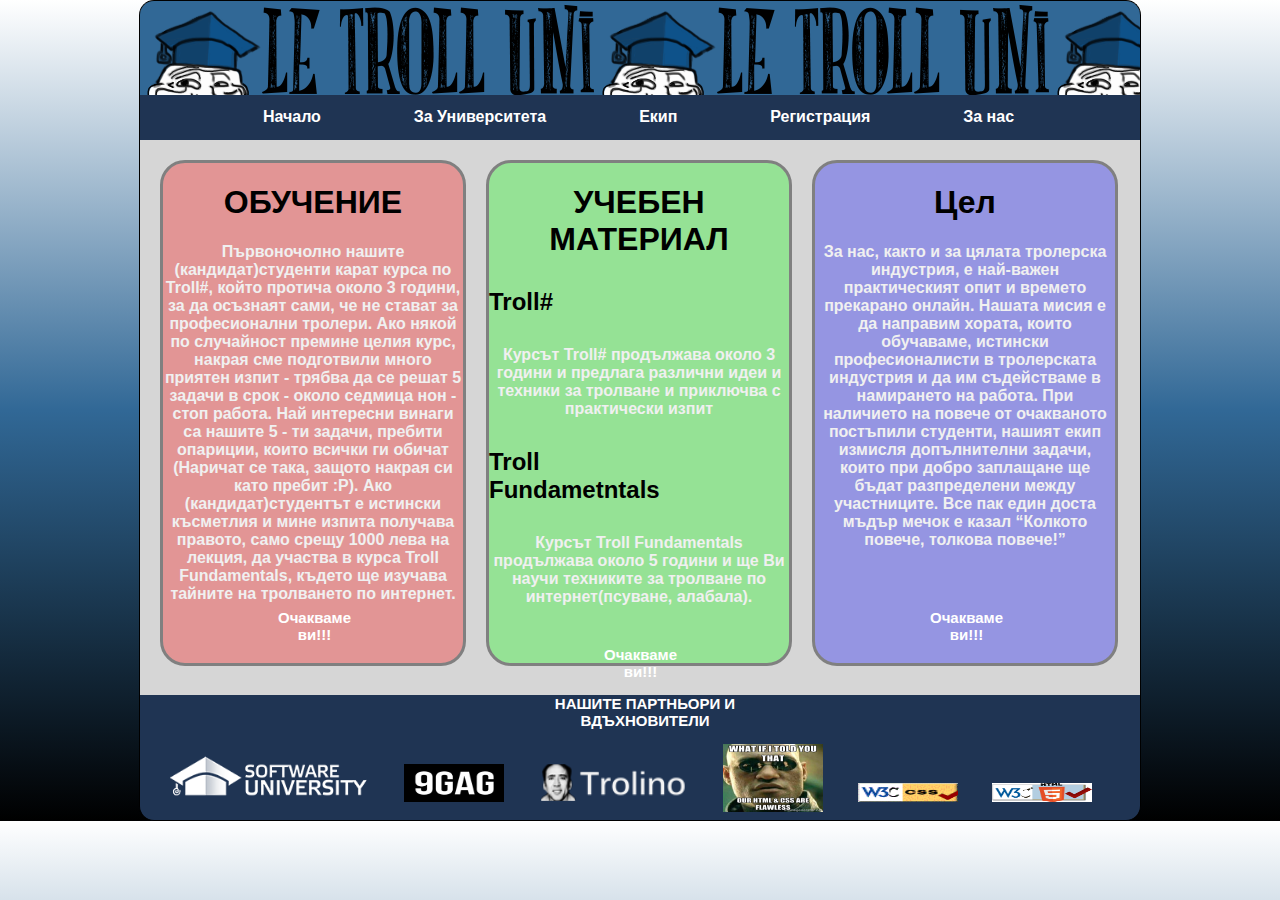
==== About.html @ fa5be1a2 "footer" ====
<!DOCTYPE html>
<html>
<head>
    <title>About - TrollUni</title>
    <link rel="stylesheet" href="styles/OurWebsite.css"/>
    <link rel="stylesheet" type="text/css" href="styles/About.css">
    <link rel="icon" type="image/x-icon" href="images/trollhead.ico">
    <meta charset="UTF-8">
</head>
<body>
<header>

</header>

<div id="content">
    <nav>
        <ul>
            <a href="Home.html"><li>Начало</li></a>
            <a href="About.html"><li>За Университета</li></a>
            <a href="Team.html"><li>Екип</li></a>
            <a href="Register.html"><li>Регистрация</li></a>
            <a href="AboutUs.html"><li>За нас</li></a>
        </ul>
    </nav>
    <article>
        <h1>ОБУЧЕНИЕ</h1>
        <h4>Първоночолно нашите (кандидат)студенти карат курса по Troll#, който протича около 3 години, за да осъзнаят сами, че не стават за професионални тролери. Ако някой по случайност премине целия курс, накрая сме подготвили много приятен изпит - трябва да се решат 5 задачи в срок - около седмица нон - стоп работа. Най интересни винаги са нашите 5 - ти задачи, пребити опариции, които всички ги обичат (Наричат се така, защото накрая си като пребит :P). Ако (кандидат)студентът е истински късметлия и мине изпита получава правото, само срещу 1000 лева на лекция, да участва в курса Troll Fundamentals, където ще изучава тайните на тролването по интернет.</h4>
        <a href="Register.html"><h3>Очакваме ви!!!</h3></a>
    </article>
    <article>
        <h1>УЧЕБЕН МАТЕРИАЛ</h1>
        <h2>Troll#</h2>
        <h4>Курсът Troll# продължава около 3 години и предлага различни идеи и техники за тролване и приключва с практически изпит</h4>
        <h2>Troll Fundametntals</h2>
        <h4>Курсът Troll Fundamentals продължава около 5 години и ще Ви научи техниките за тролване по интернет(псуване, алабала).</h4>
        <a href="Register.html"><h3>Очакваме ви!!!</h3></a>
    </article>
    <article>
        <h1>Цел</h1>
        <h4>За нас, както и за цялата тролерска индустрия, е най-важен практическият опит и времето прекарано онлайн. Нашата мисия е да направим хората, които обучаваме, истински професионалисти в тролерската индустрия и да им съдействаме в намирането на работа. При наличието на повече от очакваното постъпили студенти, нашият екип измисля допълнителни задачи, които при добро заплащане ще бъдат разпределени между участниците. Все пак един доста мъдър мечок е казал <q>Колкото повече, толкова повече!</q></h4>
        <a href="Register.html"><h3>Очакваме ви!!!</h3></a>
    </article>
</div>
<footer>
    <h3>НАШИТЕ ПАРТНЬОРИ И ВДЪХНОВИТЕЛИ</h3>

    <a target="_blank" href="www.softuni.bg">
    <img src="images/softuni.png" id="softuni">
    </a>

    <a target="_blank"href="www.9gag.com">
    <img src="images/9gag.png" id="pic">
    </a>

    <a target="_blank" href="www.trolino.com">
    <img src="images/cagelogo.png" id="trolino">
    </a>

    <a>
    <img src="images/whatif.jpg" id="whatif">
    </a>
    <a target="_blank" href="">
    <img src="images/css_validation.gif" id="cssvalidator">
    </a>

    <a target="_blank" href="">
    <img src="images/w3c-valid-html.jpg" id="htmlvalidator">
    </a>
</footer>
</body>
</html>
---- styles/OurWebsite.css ----
body{
    background: linear-gradient(white,rgb(49,104,150), black);
    font-family: "Arial", Times, sans-serif;
    margin: 0;
    padding: 0;
}
header {
    border: 1px solid black;
    width: 900px;
    height: 94px;
    padding-left: 50px;
    padding-right: 50px;
    border-top-right-radius: 15px;
    border-top-left-radius: 15px;
    margin: 0 auto;
    background-image: url("../images/header.png");
    border-bottom: none;
}
#content {
    border: 1px solid black;
    width: 1000px;
    height: 600px;
    margin: 0 auto;
    border-top: none;
    border-bottom: none;
    background-color: rgb(214,214,214);
}
footer {
    border: 1px solid black;
    border-top:none;
    width: 1000px;
    height: 75px;
    border-bottom-right-radius: 15px;
    border-bottom-left-radius: 15px;
    margin: 0 auto;
    background-color: rgb(31,52,83);
    padding-top: 50px;
}
h3 {
    font-size: 15px;
    text-align: center;
    margin-top: -5%;
    margin-left: 35%;
    color: white;
    width: 31%;
}
nav{
    background-color: rgb(31,52,83);
    height: 45px;
    border-top: none;
}
ul {
    list-style-type: none;
    margin: 0px;
    margin-left: 20px;
    height: 100%;
}
li{
    height: 70%;
    float: left;
    padding-left: 30px;
    padding-right: 30px;
    margin-left: 3.5%;
    padding-top: 13px;
}
li:hover{
    background:rgb(22,35,53);
    border-radius: 10px;
}
nav > a{
    text-decoration: none;
    color: white;
    font-weight: bold;
}
footer > img {
    float: left;
}
#pic {
    width: 10%;
    height: 50%;
    padding-bottom: 4%;
    padding-left:3%;
}
#whatif {
    width: 10%;
    height: 90%;
    padding-bottom:3%;
    padding-left:3%;
}
#cssvalidator{
    width: 10%;
    height: 25%;
    padding-bottom: 4%;
    padding-left:3%;
}
#htmlvalidator{
    width: 10%;
    height: 25%;
    padding-bottom: 4%;
    padding-left:3%;
}
#softuni {
    width: 20%;
    height: 70%;
    padding-bottom: 4%;
    padding-left:3%;
}
#trolino {
    width: 15%;
    padding-left:3%;
    padding-bottom:4%;

}

a{
    text-decoration: none;
    color: white;
    font-weight: bold;
}

@media all and (max-width: 1000px) {
    * {
        box-sizing: border-box;
        margin: 0 auto;
    }

    section header{
        width: 100%;
        margin: 0 auto;
    }

    header {
        width: 100%;
        margin: 0 auto;
    }

    #content {
        width: 100%;
        margin: 0 auto;
    }

    footer {
        width: 100%;
        margin: 0 auto;
    }
}
---- styles/About.css ----
article {
	width: 300px;
	height: 500px;
	background-color: rgba(255, 0, 0, 0.3);
	border-radius: 25px;
	border: 3px solid gray;
	text-align: center;
	margin-left: 20px;
	margin-top: 20px;
	float: left;
}

h1 {
	font-weight: bold;
}

h4 {
	color: rgb(240, 240, 240);
}

article:nth-of-type(2) {
	background-color: rgba(0, 255, 0, 0.3);
}

article:nth-of-type(3) {
	background-color: rgba(0, 0, 255, 0.3);
}

h2 {
	text-align: right;
	font-weight: bold;
	margin-top: 30px;
	margin-bottom: 30px;
	margin-right: 250px;
}

article:nth-of-type(2)>a>h3 {
	margin-top: 40px;
}

article:nth-of-type(3)>a>h3 {
	margin-top: 60px;
}
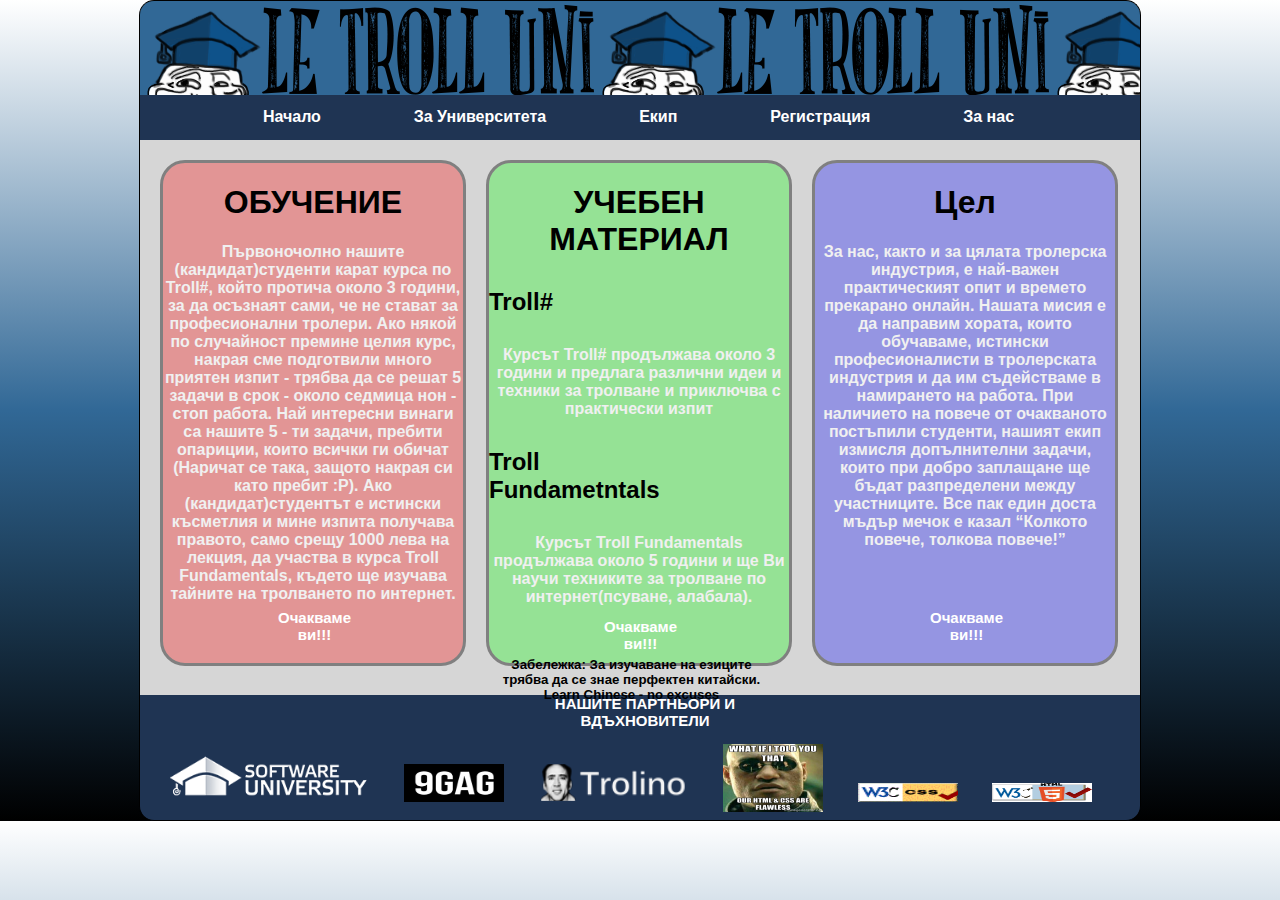
==== commit daeeebbb: "team" ====
--- a/About.html
+++ b/About.html
@@ -34,6 +34,7 @@
         <h2>Troll Fundametntals</h2>
         <h4>Курсът Troll Fundamentals продължава около 5 години и ще Ви научи техниките за тролване по интернет(псуване, алабала).</h4>
         <a href="Register.html"><h3>Очакваме ви!!!</h3></a>
+        <h5>Забележка: За изучаване на езиците трябва да се знае перфектен китайски. Learn Chinese - no excuses</h5>
     </article>
     <article>
         <h1>Цел</h1>
--- a/styles/About.css
+++ b/styles/About.css
@@ -35,10 +35,14 @@
 }
 
 article:nth-of-type(2)>a>h3 {
-	margin-top: 40px;
+	margin-top: -10px;
 }
 
 article:nth-of-type(3)>a>h3 {
 	margin-top: 60px;
 }
 
+article:nth-of-type(2)>h5 {
+	width: 285px;
+	margin-top: -10px;
+}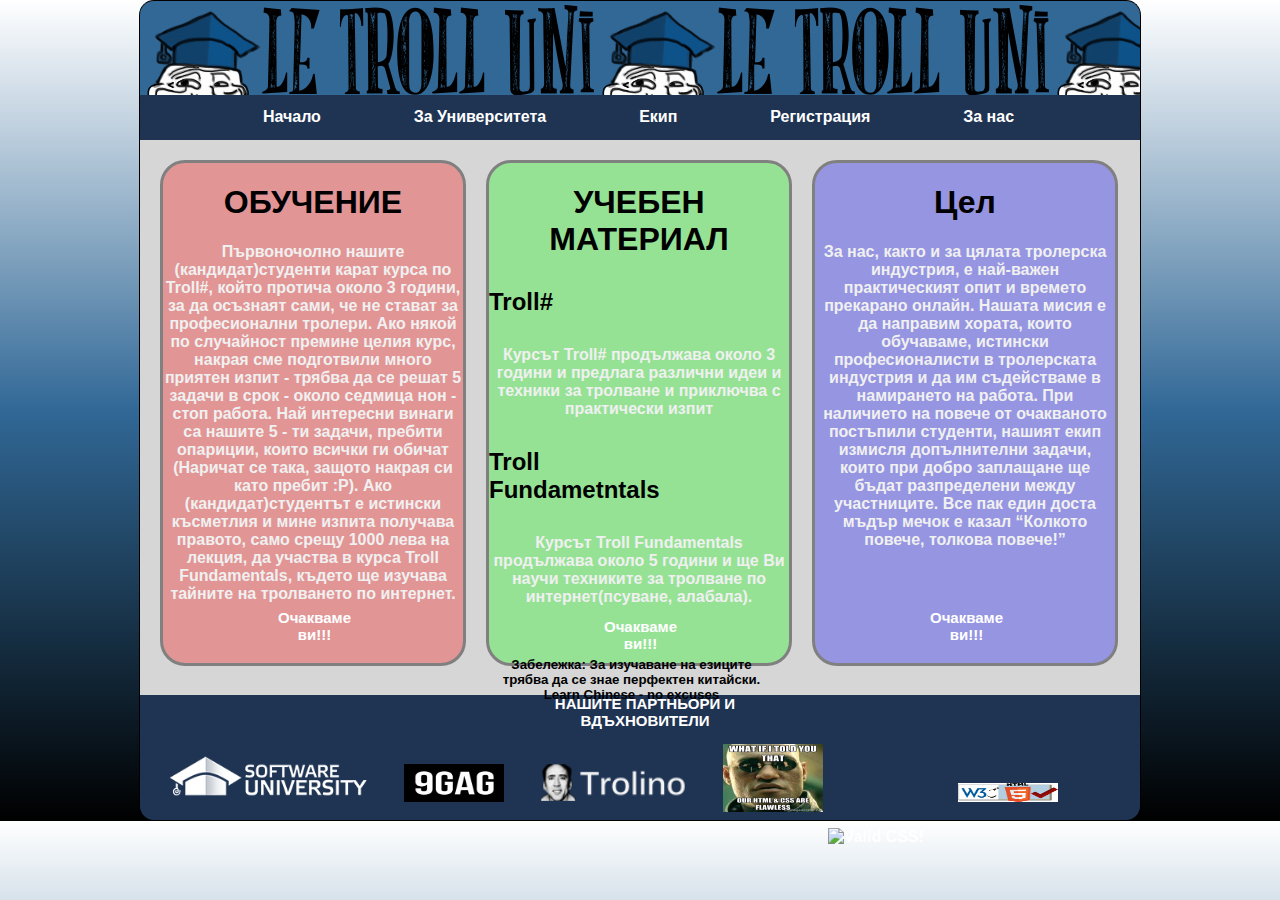
==== commit 80297f05: "Css and HTML 5 validation changes" ====
--- a/About.html
+++ b/About.html
@@ -1,72 +1,76 @@
 <!DOCTYPE html>
 <html>
-<head>
-    <title>About - TrollUni</title>
-    <link rel="stylesheet" href="styles/OurWebsite.css"/>
-    <link rel="stylesheet" type="text/css" href="styles/About.css">
-    <link rel="icon" type="image/x-icon" href="images/trollhead.ico">
-    <meta charset="UTF-8">
-</head>
-<body>
-<header>
+	<head>
+		<title>About - TrollUni</title>
+		<link rel="stylesheet" href="styles/OurWebsite.css"/>
+		<link rel="stylesheet" type="text/css" href="styles/About.css">
+		<link rel="icon" type="image/x-icon" href="images/trollhead.ico">
+		<meta charset="UTF-8">
+	</head>
+	<body>
+		<header>
 
-</header>
+		</header>
 
-<div id="content">
-    <nav>
-        <ul>
-            <a href="Home.html"><li>Начало</li></a>
-            <a href="About.html"><li>За Университета</li></a>
-            <a href="Team.html"><li>Екип</li></a>
-            <a href="Register.html"><li>Регистрация</li></a>
-            <a href="AboutUs.html"><li>За нас</li></a>
-        </ul>
-    </nav>
-    <article>
-        <h1>ОБУЧЕНИЕ</h1>
-        <h4>Първоночолно нашите (кандидат)студенти карат курса по Troll#, който протича около 3 години, за да осъзнаят сами, че не стават за професионални тролери. Ако някой по случайност премине целия курс, накрая сме подготвили много приятен изпит - трябва да се решат 5 задачи в срок - около седмица нон - стоп работа. Най интересни винаги са нашите 5 - ти задачи, пребити опариции, които всички ги обичат (Наричат се така, защото накрая си като пребит :P). Ако (кандидат)студентът е истински късметлия и мине изпита получава правото, само срещу 1000 лева на лекция, да участва в курса Troll Fundamentals, където ще изучава тайните на тролването по интернет.</h4>
-        <a href="Register.html"><h3>Очакваме ви!!!</h3></a>
-    </article>
-    <article>
-        <h1>УЧЕБЕН МАТЕРИАЛ</h1>
-        <h2>Troll#</h2>
-        <h4>Курсът Troll# продължава около 3 години и предлага различни идеи и техники за тролване и приключва с практически изпит</h4>
-        <h2>Troll Fundametntals</h2>
-        <h4>Курсът Troll Fundamentals продължава около 5 години и ще Ви научи техниките за тролване по интернет(псуване, алабала).</h4>
-        <a href="Register.html"><h3>Очакваме ви!!!</h3></a>
-        <h5>Забележка: За изучаване на езиците трябва да се знае перфектен китайски. Learn Chinese - no excuses</h5>
-    </article>
-    <article>
-        <h1>Цел</h1>
-        <h4>За нас, както и за цялата тролерска индустрия, е най-важен практическият опит и времето прекарано онлайн. Нашата мисия е да направим хората, които обучаваме, истински професионалисти в тролерската индустрия и да им съдействаме в намирането на работа. При наличието на повече от очакваното постъпили студенти, нашият екип измисля допълнителни задачи, които при добро заплащане ще бъдат разпределени между участниците. Все пак един доста мъдър мечок е казал <q>Колкото повече, толкова повече!</q></h4>
-        <a href="Register.html"><h3>Очакваме ви!!!</h3></a>
-    </article>
-</div>
-<footer>
-    <h3>НАШИТЕ ПАРТНЬОРИ И ВДЪХНОВИТЕЛИ</h3>
+		<div id="content">
+			<nav>
+				<ul>
+					<a href="Home.html">
+					<li>
+						Начало
+					</li></a>
+					<a href="About.html">
+					<li>
+						За Университета
+					</li></a>
+					<a href="Team.html">
+					<li>
+						Екип
+					</li></a>
+					<a href="Register.html">
+					<li>
+						Регистрация
+					</li></a>
+					<a href="AboutUs.html">
+					<li>
+						За нас
+					</li></a>
+				</ul>
+			</nav>
+			<article>
+				<h1>ОБУЧЕНИЕ</h1>
+				<h4>Първоночолно нашите (кандидат)студенти карат курса по Troll#, който протича около 3 години, за да осъзнаят сами, че не стават за професионални тролери. Ако някой по случайност премине целия курс, накрая сме подготвили много приятен изпит - трябва да се решат 5 задачи в срок - около седмица нон - стоп работа. Най интересни винаги са нашите 5 - ти задачи, пребити опариции, които всички ги обичат (Наричат се така, защото накрая си като пребит :P). Ако (кандидат)студентът е истински късметлия и мине изпита получава правото, само срещу 1000 лева на лекция, да участва в курса Troll Fundamentals, където ще изучава тайните на тролването по интернет.</h4>
+				<a href="Register.html"><h3>Очакваме ви!!!</h3></a>
+			</article>
+			<article>
+				<h1>УЧЕБЕН МАТЕРИАЛ</h1>
+				<h2>Troll#</h2>
+				<h4>Курсът Troll# продължава около 3 години и предлага различни идеи и техники за тролване и приключва с практически изпит</h4>
+				<h2>Troll Fundametntals</h2>
+				<h4>Курсът Troll Fundamentals продължава около 5 години и ще Ви научи техниките за тролване по интернет(псуване, алабала).</h4>
+				<a href="Register.html"><h3>Очакваме ви!!!</h3></a>
+				<h5>Забележка: За изучаване на езиците трябва да се знае перфектен китайски. Learn Chinese - no excuses</h5>
+			</article>
+			<article>
+				<h1>Цел</h1>
+				<h4>За нас, както и за цялата тролерска индустрия, е най-важен практическият опит и времето прекарано онлайн. Нашата мисия е да направим хората, които обучаваме, истински професионалисти в тролерската индустрия и да им съдействаме в намирането на работа. При наличието на повече от очакваното постъпили студенти, нашият екип измисля допълнителни задачи, които при добро заплащане ще бъдат разпределени между участниците. Все пак един доста мъдър мечок е казал <q>Колкото повече, толкова повече!</q></h4>
+				<a href="Register.html"><h3>Очакваме ви!!!</h3></a>
+			</article>
+		</div>
+		<footer>
+			<h3>НАШИТЕ ПАРТНЬОРИ И ВДЪХНОВИТЕЛИ</h3>
 
-    <a target="_blank" href="www.softuni.bg">
-    <img src="images/softuni.png" id="softuni">
-    </a>
+			<a target="_blank" href="www.softuni.bg"> <img src="images/softuni.png" alt="SoftUni" id="softuni"> </a>
 
-    <a target="_blank"href="www.9gag.com">
-    <img src="images/9gag.png" id="pic">
-    </a>
+			<a target="_blank" href="www.9gag.com"> <img src="images/9gag.png" alt="Gag9" id="pic"> </a>
 
-    <a target="_blank" href="www.trolino.com">
-    <img src="images/cagelogo.png" id="trolino">
-    </a>
+			<a target="_blank" href="www.trolino.com"> <img src="images/cagelogo.png" alt="cagelogo" id="trolino"> </a>
 
-    <a>
-    <img src="images/whatif.jpg" id="whatif">
-    </a>
-    <a target="_blank" href="">
-    <img src="images/css_validation.gif" id="cssvalidator">
-    </a>
-
-    <a target="_blank" href="">
-    <img src="images/w3c-valid-html.jpg" id="htmlvalidator">
-    </a>
-</footer>
-</body>
+			<a> <img src="images/whatif.jpg" alt="whatif" id="whatif"> </a>
+			<a href="http://jigsaw.w3.org/css-validator/check/referer">
+				<img style="border:0;width:88px;height:31px" src="http://jigsaw.w3.org/css-validator/images/vcss" alt="Valid CSS!" />
+			</a>
+			<a target="_blank" href=""> <img src="images/w3c-valid-html.jpg" alt="w3c-valid-html" id="htmlvalidator"> </a>
+		</footer>
+	</body>
 </html>
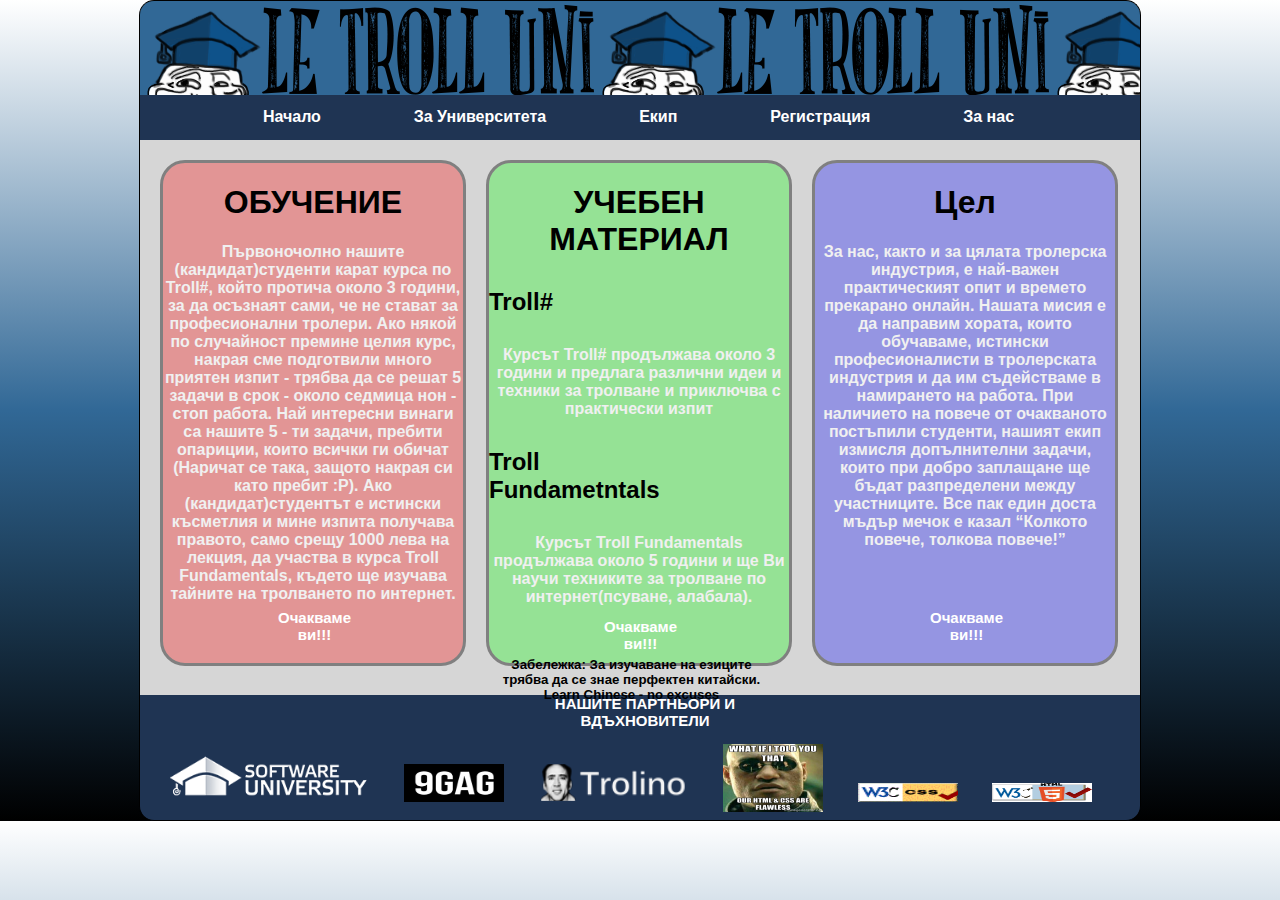
==== commit 1bd3864a: "About.html html validation" ====
--- a/About.html
+++ b/About.html
@@ -59,18 +59,12 @@
 		</div>
 		<footer>
 			<h3>НАШИТЕ ПАРТНЬОРИ И ВДЪХНОВИТЕЛИ</h3>
-
 			<a target="_blank" href="www.softuni.bg"> <img src="images/softuni.png" alt="SoftUni" id="softuni"> </a>
-
 			<a target="_blank" href="www.9gag.com"> <img src="images/9gag.png" alt="Gag9" id="pic"> </a>
-
 			<a target="_blank" href="www.trolino.com"> <img src="images/cagelogo.png" alt="cagelogo" id="trolino"> </a>
-
 			<a> <img src="images/whatif.jpg" alt="whatif" id="whatif"> </a>
-			<a href="http://jigsaw.w3.org/css-validator/check/referer">
-				<img style="border:0;width:88px;height:31px" src="http://jigsaw.w3.org/css-validator/images/vcss" alt="Valid CSS!" />
-			</a>
-			<a target="_blank" href=""> <img src="images/w3c-valid-html.jpg" alt="w3c-valid-html" id="htmlvalidator"> </a>
+			<a target="_blank" href="http://jigsaw.w3.org/css-validator/check/referer"> <img src="images/css_validation.gif" id="cssvalidator"> </a>
+			<a target="_blank" href="http://validator.w3.org/check?uri=http%3A%2F%2Fwww.trolluni.com%2F&charset=%28detect+automatically%29&doctype=Inline&group=0"> <img src="images/w3c-valid-html.jpg" alt="w3c-valid-html" id="htmlvalidator"> </a>
 		</footer>
 	</body>
 </html>
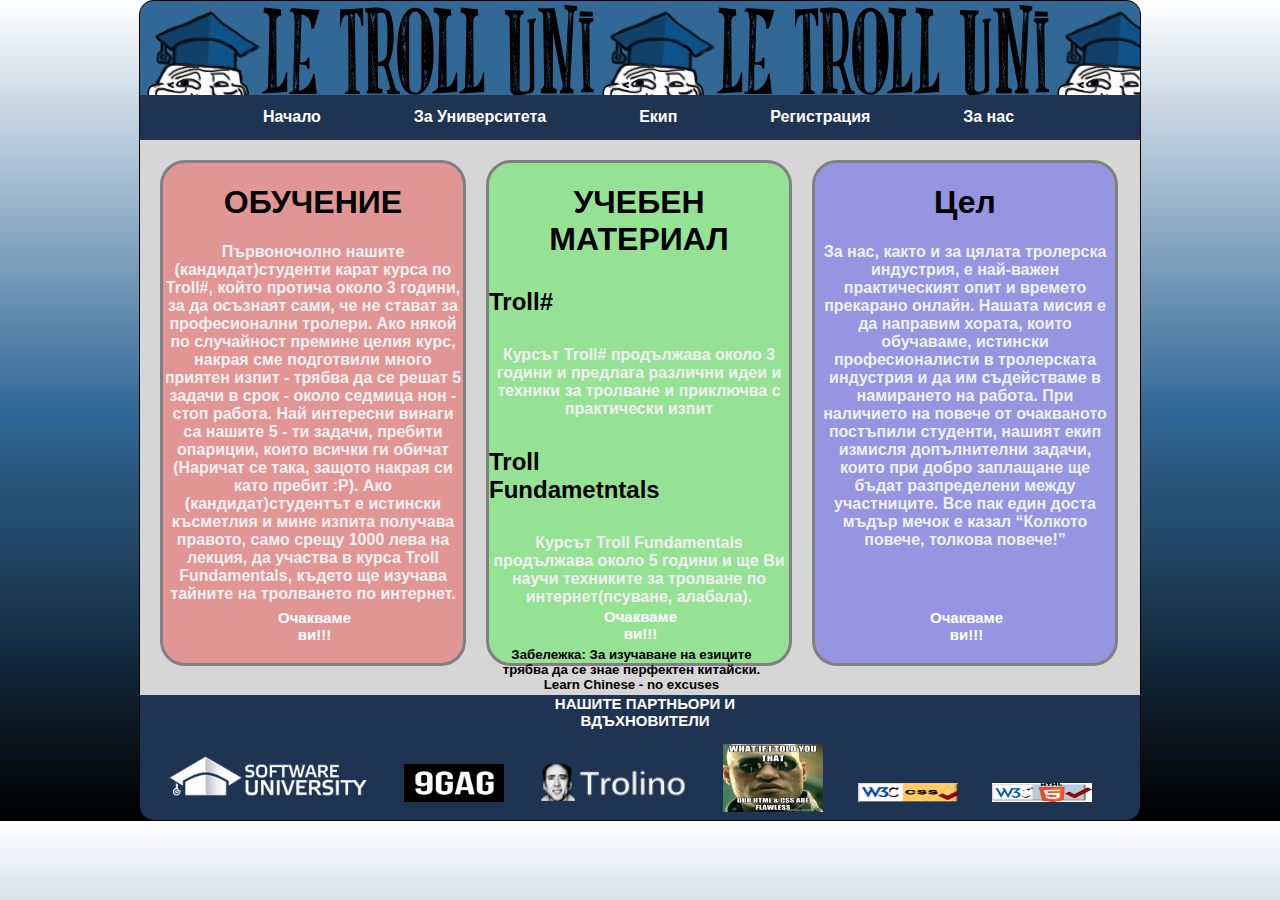
==== commit 79d757a5: "georgi marinov pic" ====
--- a/About.html
+++ b/About.html
@@ -15,26 +15,26 @@
 		<div id="content">
 			<nav>
 				<ul>
-					<a href="Home.html">
+
 					<li>
-						Начало
-					</li></a>
-					<a href="About.html">
+						<a href="Home.html">Начало</a>
+					</li>
+
 					<li>
-						За Университета
-					</li></a>
-					<a href="Team.html">
+						<a href="About.html">За Университета</a>
+					</li>
+
 					<li>
-						Екип
-					</li></a>
-					<a href="Register.html">
+						<a href="Team.html">Екип</a>
+					</li>
+
 					<li>
-						Регистрация
-					</li></a>
-					<a href="AboutUs.html">
+						<a href="Register.html">Регистрация</a>
+					</li>
+
 					<li>
-						За нас
-					</li></a>
+						<a href="AboutUs.html">За нас</a>
+					</li>
 				</ul>
 			</nav>
 			<article>
@@ -59,12 +59,12 @@
 		</div>
 		<footer>
 			<h3>НАШИТЕ ПАРТНЬОРИ И ВДЪХНОВИТЕЛИ</h3>
-			<a target="_blank" href="www.softuni.bg"> <img src="images/softuni.png" alt="SoftUni" id="softuni"> </a>
-			<a target="_blank" href="www.9gag.com"> <img src="images/9gag.png" alt="Gag9" id="pic"> </a>
-			<a target="_blank" href="www.trolino.com"> <img src="images/cagelogo.png" alt="cagelogo" id="trolino"> </a>
+			<a target="_blank" href="http://www.softuni.bg"> <img src="images/softuni.png" alt="SoftUni" id="softuni"> </a>
+			<a target="_blank" href="http://www.9gag.com"> <img src="images/9gag.png" alt="Gag9" id="pic"> </a>
+			<a target="_blank" href="http://www.trolino.com"> <img src="images/cagelogo.png" alt="cagelogo" id="trolino"> </a>
 			<a> <img src="images/whatif.jpg" alt="whatif" id="whatif"> </a>
-			<a target="_blank" href="http://jigsaw.w3.org/css-validator/check/referer"> <img src="images/css_validation.gif" id="cssvalidator"> </a>
-			<a target="_blank" href="http://validator.w3.org/check?uri=http%3A%2F%2Fwww.trolluni.com%2F&charset=%28detect+automatically%29&doctype=Inline&group=0"> <img src="images/w3c-valid-html.jpg" alt="w3c-valid-html" id="htmlvalidator"> </a>
+			<a target="_blank" href="http://jigsaw.w3.org/css-validator/check/referer"> <img src="images/css_validation.gif" alt="css validator" id="cssvalidator"> </a>
+			<a target="_blank" href="http://validator.w3.org/check?uri=http%3A%2F%2Fwww.trolluni.com%2F&amp;charset=%28detect+automatically%29&amp;doctype=Inline&amp;group=0"> <img src="images/w3c-valid-html.jpg" alt="w3c-valid-html" id="htmlvalidator"> </a>
 		</footer>
 	</body>
 </html>
--- a/styles/About.css
+++ b/styles/About.css
@@ -1,48 +1,48 @@
-article {
-	width: 300px;
-	height: 500px;
-	background-color: rgba(255, 0, 0, 0.3);
-	border-radius: 25px;
-	border: 3px solid gray;
-	text-align: center;
-	margin-left: 20px;
-	margin-top: 20px;
-	float: left;
-}
-
-h1 {
-	font-weight: bold;
-}
-
-h4 {
-	color: rgb(240, 240, 240);
-}
-
-article:nth-of-type(2) {
-	background-color: rgba(0, 255, 0, 0.3);
-}
-
-article:nth-of-type(3) {
-	background-color: rgba(0, 0, 255, 0.3);
-}
-
-h2 {
-	text-align: right;
-	font-weight: bold;
-	margin-top: 30px;
-	margin-bottom: 30px;
-	margin-right: 250px;
-}
-
-article:nth-of-type(2)>a>h3 {
-	margin-top: -10px;
-}
-
-article:nth-of-type(3)>a>h3 {
-	margin-top: 60px;
-}
-
-article:nth-of-type(2)>h5 {
-	width: 285px;
-	margin-top: -10px;
+article {
+	width: 300px;
+	height: 500px;
+	background-color: rgba(255, 0, 0, 0.3);
+	border-radius: 25px;
+	border: 3px solid gray;
+	text-align: center;
+	margin-left: 20px;
+	margin-top: 20px;
+	float: left;
+}
+
+h1 {
+	font-weight: bold;
+}
+
+h4 {
+	color: rgb(240, 240, 240);
+}
+
+article:nth-of-type(2) {
+	background-color: rgba(0, 255, 0, 0.3);
+}
+
+article:nth-of-type(3) {
+	background-color: rgba(0, 0, 255, 0.3);
+}
+
+h2 {
+	text-align: right;
+	font-weight: bold;
+	margin-top: 30px;
+	margin-bottom: 30px;
+	margin-right: 250px;
+}
+
+article:nth-of-type(2)>a>h3 {
+	margin-top: -20px;
+}
+
+article:nth-of-type(3)>a>h3 {
+	margin-top: 60px;
+}
+
+article:nth-of-type(2)>h5 {
+	width: 285px;
+	margin-top: -10px;
 }